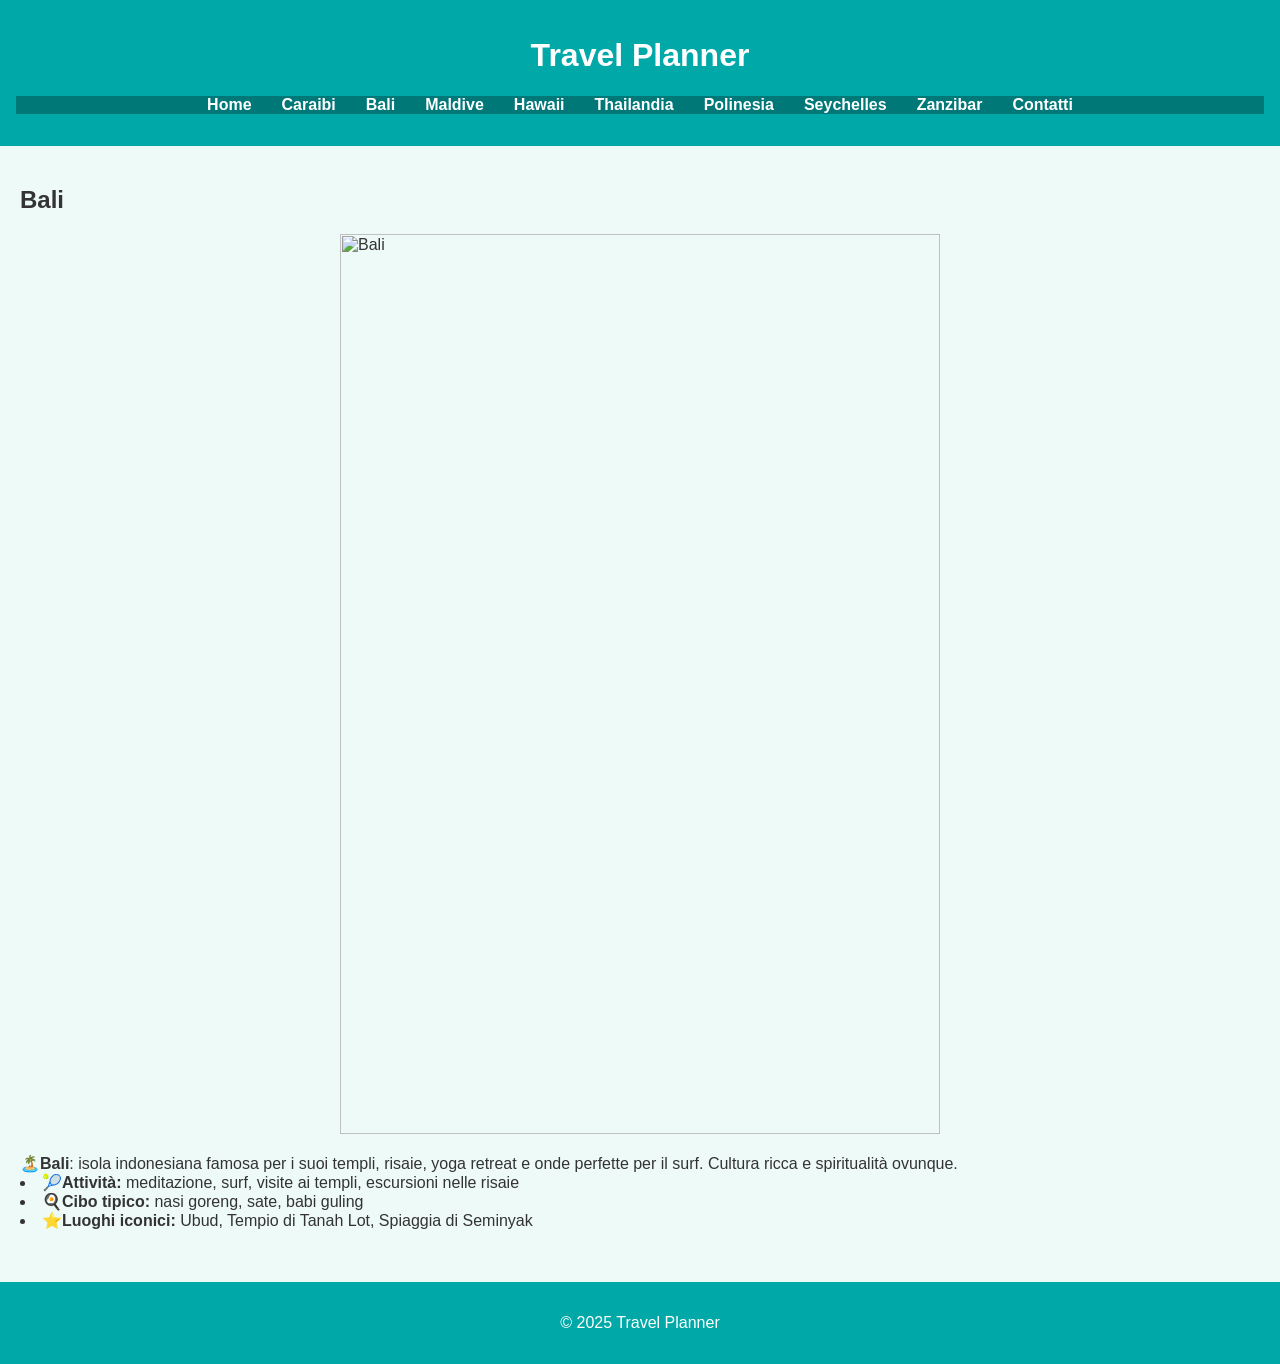
==== bali.html @ 77dc759d "Add files via upload" ====
<html lang="it">
<head>
  <meta charset="UTF-8">
  <title>Bali</title>
  <link rel="stylesheet" href="style.css">
</head>
<body>
  <header>
    <h1>Travel Planner</h1>
    <nav>
      <ul>
        <li><a href="index.html">Home</a></li>
        <li><a href="caraibi.html">Caraibi</a></li>
        <li><a href="bali.html">Bali</a></li>
        <li><a href="maldive.html">Maldive</a></li>
        <li><a href="hawaii.html">Hawaii</a></li>
        <li><a href="thailandia.html">Thailandia</a></li>
        <li><a href="polinesia.html">Polinesia</a></li>
        <li><a href="seychelles.html">Seychelles</a></li>
        <li><a href="zanzibar.html">Zanzibar</a></li>
        <li><a href="contatti.html">Contatti</a></li>
      </ul>
    </nav>
  </header>
  <main>
    <h2>Bali</h2>
    <img src="img/bali.jpg" alt="Bali">
    <strong><a>🏝️Bali</a></strong>: isola indonesiana famosa per i suoi templi, risaie, yoga retreat e onde perfette per il surf. Cultura ricca e spiritualità ovunque.
          <li><strong>🎾Attività:</strong> meditazione, surf, visite ai templi, escursioni nelle risaie</li>
          <li><strong>🍳Cibo tipico:</strong> nasi goreng, sate, babi guling</li>
          <li><strong>⭐Luoghi iconici:</strong> Ubud, Tempio di Tanah Lot, Spiaggia di Seminyak</li>
  </main>
  <footer>
    <p>&copy; 2025 Travel Planner</p>
  </footer>
</body>
</html>
---- style.css ----
body {
  font-family: Arial, sans-serif;
  margin: 0;
  padding: 0;
  background-color: #eefaf8;
  color: #333;
}

header {
  background-color: #00a8a8;
  color: white;
  padding: 1rem;
  text-align: center;
}

nav ul {
  list-style-type: none;
  padding: 0;
  display: flex;
  justify-content: center;
  background-color: #007878;
}

nav ul li {
  margin: 0 15px;
}

nav ul li a {
  color: white;
  text-decoration: none;
  font-weight: bold;
}

main {
  padding: 20px;
}

table {
  width: 100%;
  border-collapse: collapse;
  margin-top: 20px;
}

th, td {
  border: 1px solid #ccc;
  padding: 10px;
  text-align: center;
}

img {
  width: 100%;
  max-width: 600px;
  height: auto;
  display: block;
  margin: 20px auto;
}

form {
  display: flex;
  flex-direction: column;
  gap: 10px;
  max-width: 500px;
  margin: auto;
}

input, textarea, button {
  padding: 10px;
  font-size: 1rem;
}

button {
  background-color: #00a8a8;
  color: white;
  border: none;
  cursor: pointer;
}

button:hover {
  background-color: #007878;
}

footer {
  background-color: #00a8a8;
  color: white;
  text-align: center;
  padding: 1rem;
  margin-top: 2rem;
}
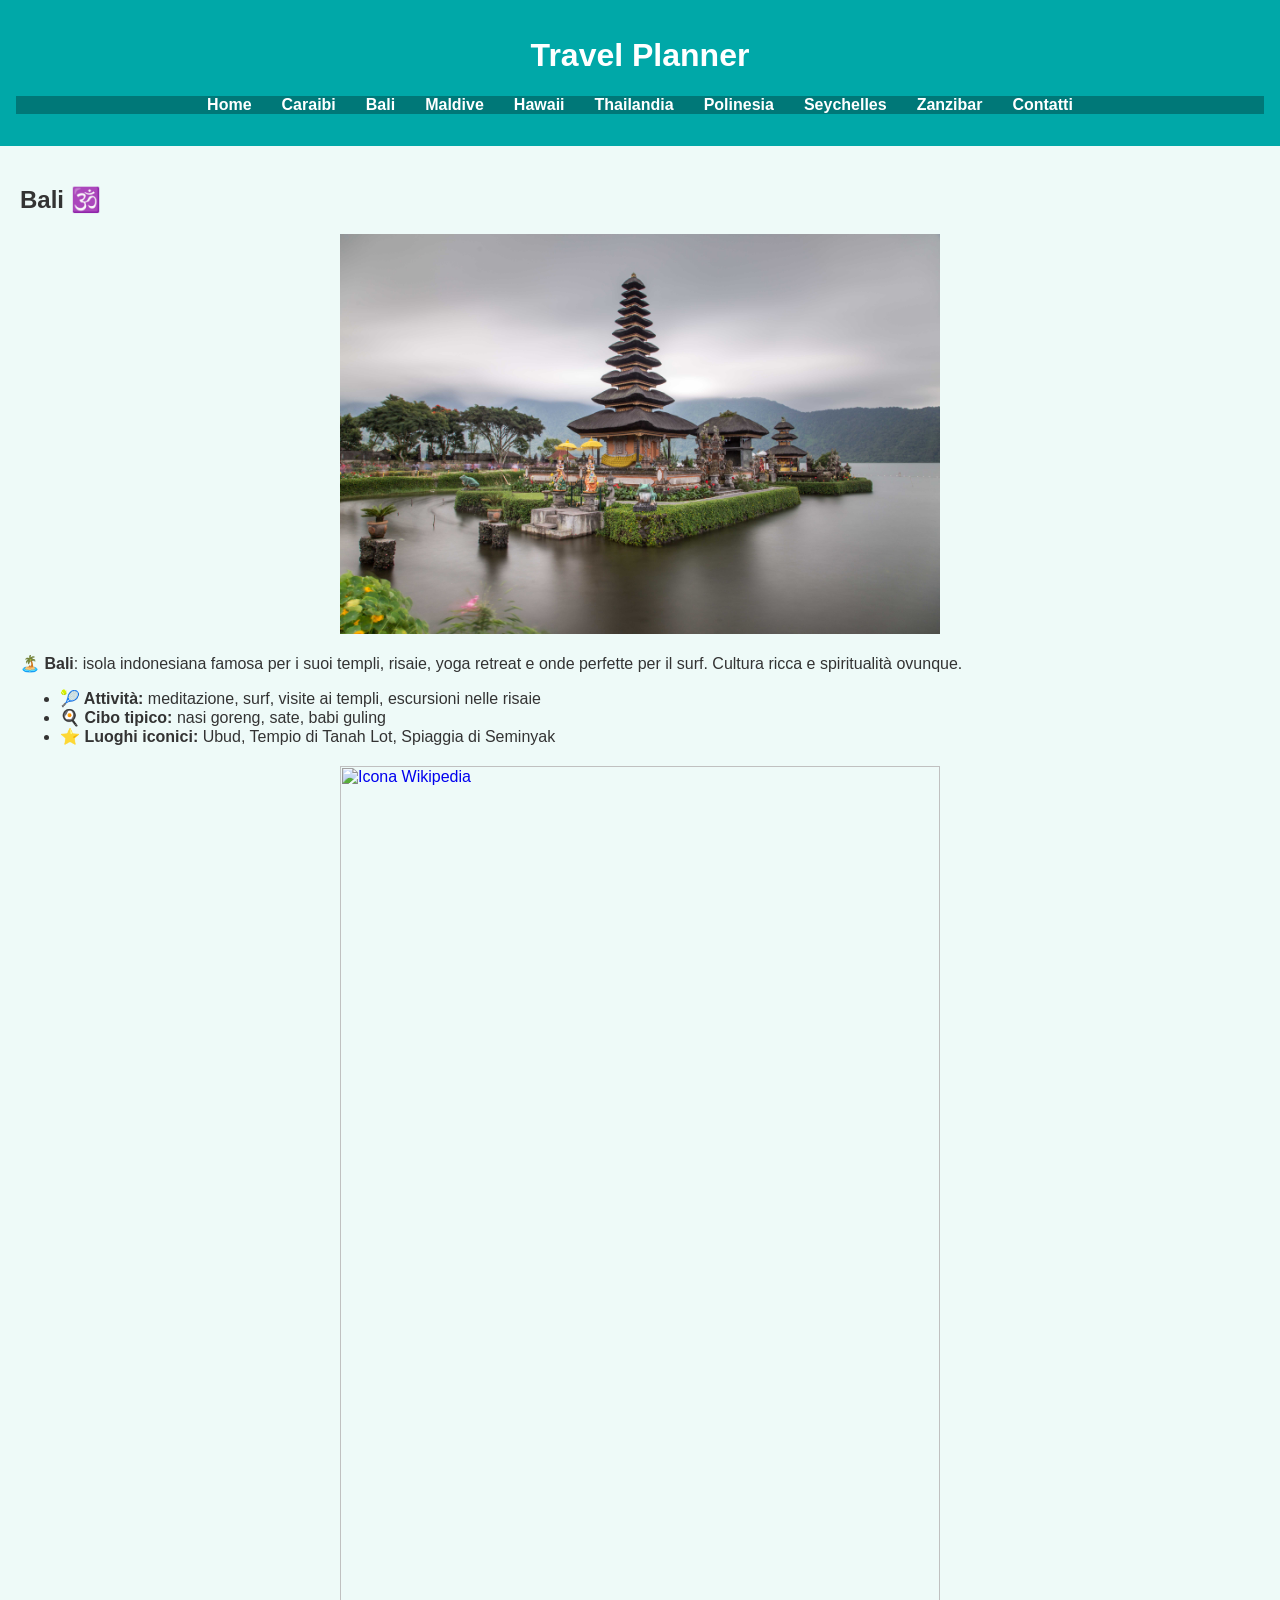
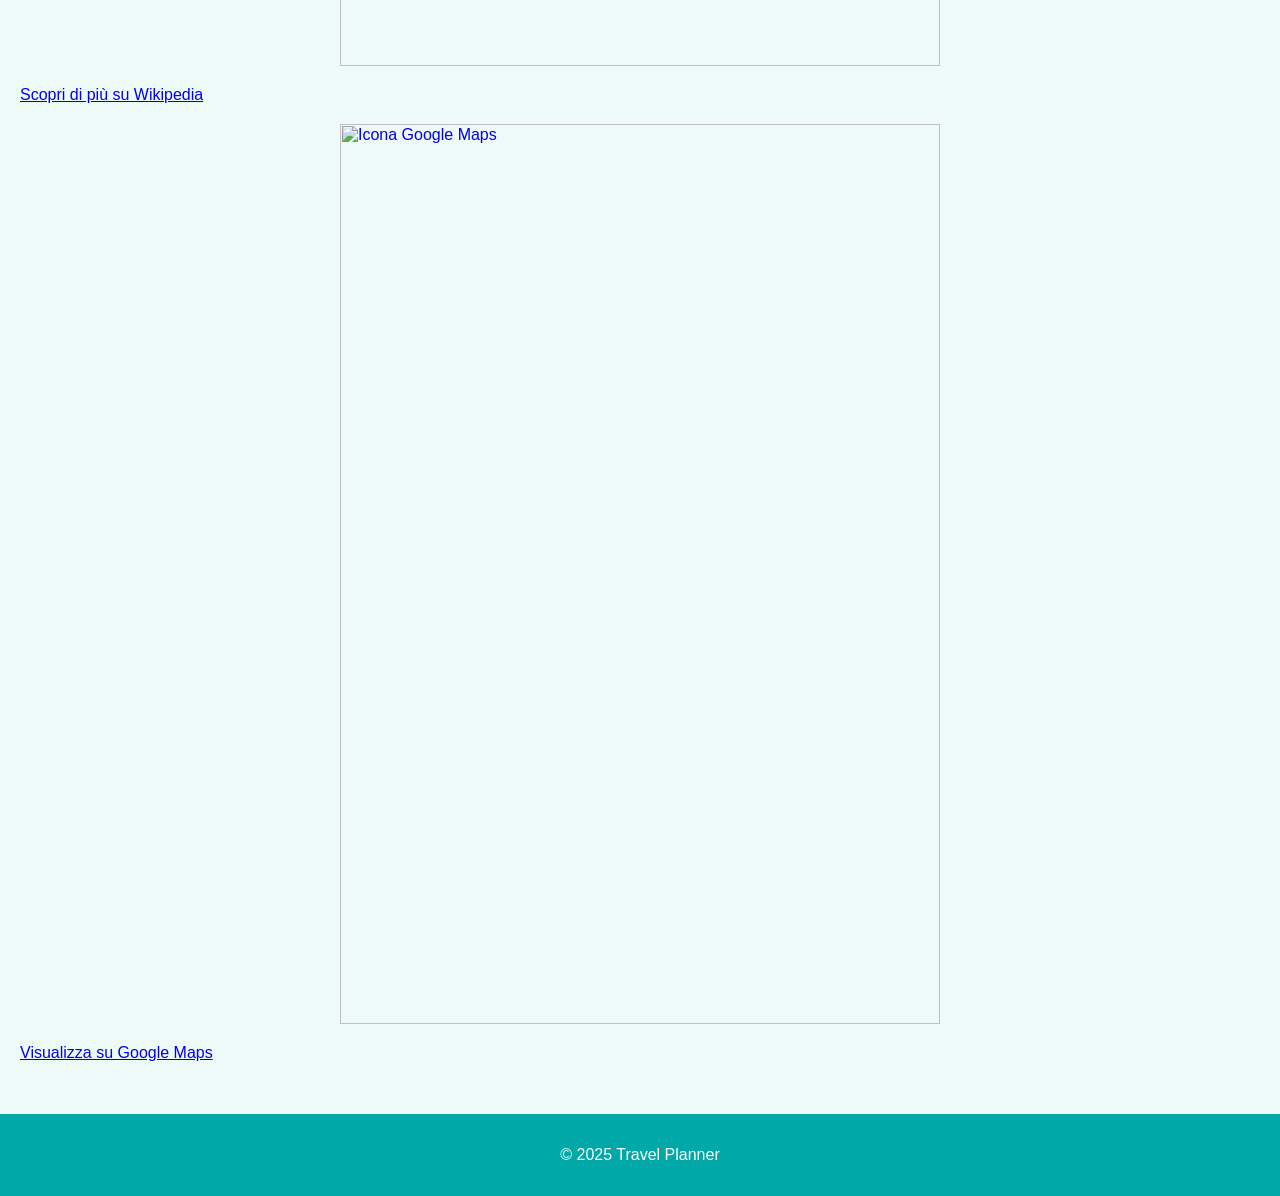
==== commit e30f5cd4: "Update bali.html" ====
--- a/bali.html
+++ b/bali.html
@@ -23,15 +23,27 @@
     </nav>
   </header>
   <main>
-    <h2>Bali</h2>
-    <img src="img/bali.jpg" alt="Bali">
-    <strong><a>🏝️Bali</a></strong>: isola indonesiana famosa per i suoi templi, risaie, yoga retreat e onde perfette per il surf. Cultura ricca e spiritualità ovunque.
-          <li><strong>🎾Attività:</strong> meditazione, surf, visite ai templi, escursioni nelle risaie</li>
-          <li><strong>🍳Cibo tipico:</strong> nasi goreng, sate, babi guling</li>
-          <li><strong>⭐Luoghi iconici:</strong> Ubud, Tempio di Tanah Lot, Spiaggia di Seminyak</li>
+    <h2>Bali 🕉️</h2>
+    <img src="img/bali.jpg" alt="Risaie di Bali">
+    <div class="destination-info">
+        <strong>🏝️ Bali</strong>: isola indonesiana famosa per i suoi templi, risaie, yoga retreat e onde perfette per il surf. Cultura ricca e spiritualità ovunque.
+        <ul>
+          <li><strong>🎾 Attività:</strong> meditazione, surf, visite ai templi, escursioni nelle risaie</li>
+          <li><strong>🍳 Cibo tipico:</strong> nasi goreng, sate, babi guling</li>
+          <li><strong>⭐ Luoghi iconici:</strong> Ubud, Tempio di Tanah Lot, Spiaggia di Seminyak</li>
+        </ul>
+    </div>
+    <div class="extra-links">
+        <a href="https://it.wikipedia.org/wiki/Bali" target="_blank" rel="noopener noreferrer">
+            <img src="img/wikipedia-icon.png" alt="Icona Wikipedia"> Scopri di più su Wikipedia
+        </a>
+        <a href="https://www.google.com/maps/place/Bali" target="_blank" rel="noopener noreferrer">
+            <img src="img/maps-icon.png" alt="Icona Google Maps"> Visualizza su Google Maps
+        </a>
+    </div>
   </main>
   <footer>
     <p>&copy; 2025 Travel Planner</p>
   </footer>
 </body>
-</html>+</html>
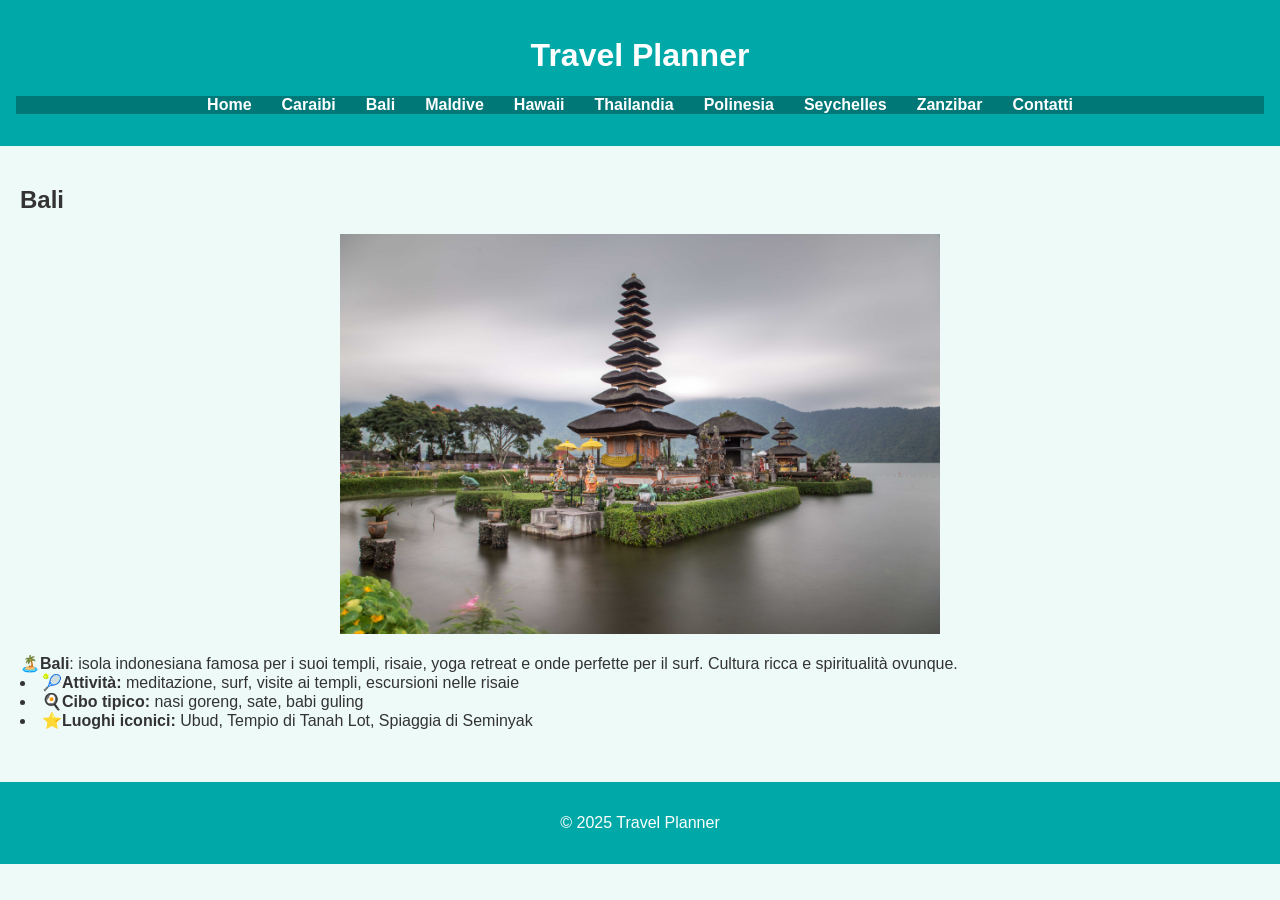
==== commit a345dcd4: "Update bali.html" ====
--- a/bali.html
+++ b/bali.html
@@ -23,24 +23,12 @@
     </nav>
   </header>
   <main>
-    <h2>Bali 🕉️</h2>
-    <img src="img/bali.jpg" alt="Risaie di Bali">
-    <div class="destination-info">
-        <strong>🏝️ Bali</strong>: isola indonesiana famosa per i suoi templi, risaie, yoga retreat e onde perfette per il surf. Cultura ricca e spiritualità ovunque.
-        <ul>
-          <li><strong>🎾 Attività:</strong> meditazione, surf, visite ai templi, escursioni nelle risaie</li>
-          <li><strong>🍳 Cibo tipico:</strong> nasi goreng, sate, babi guling</li>
-          <li><strong>⭐ Luoghi iconici:</strong> Ubud, Tempio di Tanah Lot, Spiaggia di Seminyak</li>
-        </ul>
-    </div>
-    <div class="extra-links">
-        <a href="https://it.wikipedia.org/wiki/Bali" target="_blank" rel="noopener noreferrer">
-            <img src="img/wikipedia-icon.png" alt="Icona Wikipedia"> Scopri di più su Wikipedia
-        </a>
-        <a href="https://www.google.com/maps/place/Bali" target="_blank" rel="noopener noreferrer">
-            <img src="img/maps-icon.png" alt="Icona Google Maps"> Visualizza su Google Maps
-        </a>
-    </div>
+    <h2>Bali</h2>
+    <img src="img/bali.jpg" alt="Bali">
+    <strong><a>🏝️Bali</a></strong>: isola indonesiana famosa per i suoi templi, risaie, yoga retreat e onde perfette per il surf. Cultura ricca e spiritualità ovunque.
+          <li><strong>🎾Attività:</strong> meditazione, surf, visite ai templi, escursioni nelle risaie</li>
+          <li><strong>🍳Cibo tipico:</strong> nasi goreng, sate, babi guling</li>
+          <li><strong>⭐Luoghi iconici:</strong> Ubud, Tempio di Tanah Lot, Spiaggia di Seminyak</li>
   </main>
   <footer>
     <p>&copy; 2025 Travel Planner</p>
